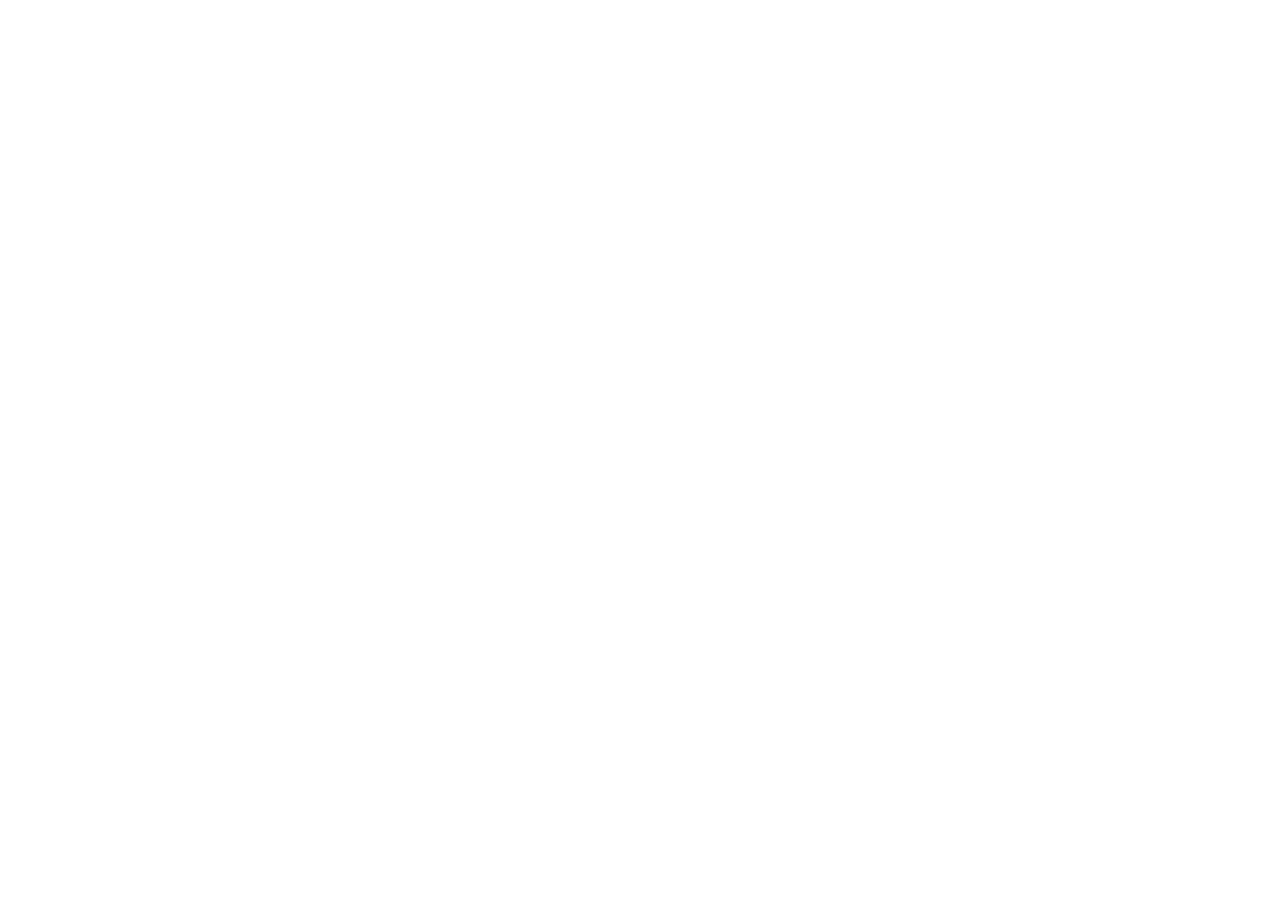
==== index.html @ 80584e80 "testing commints and files" ====
<!DOCTYPE html>
<html lang="en">
<head>
    <meta charset="UTF-8">
    <meta name="viewport" content="width=device-width, initial-scale=1.0">
    <title>Index</title>
</head>
<body>
    
</body>
</html>
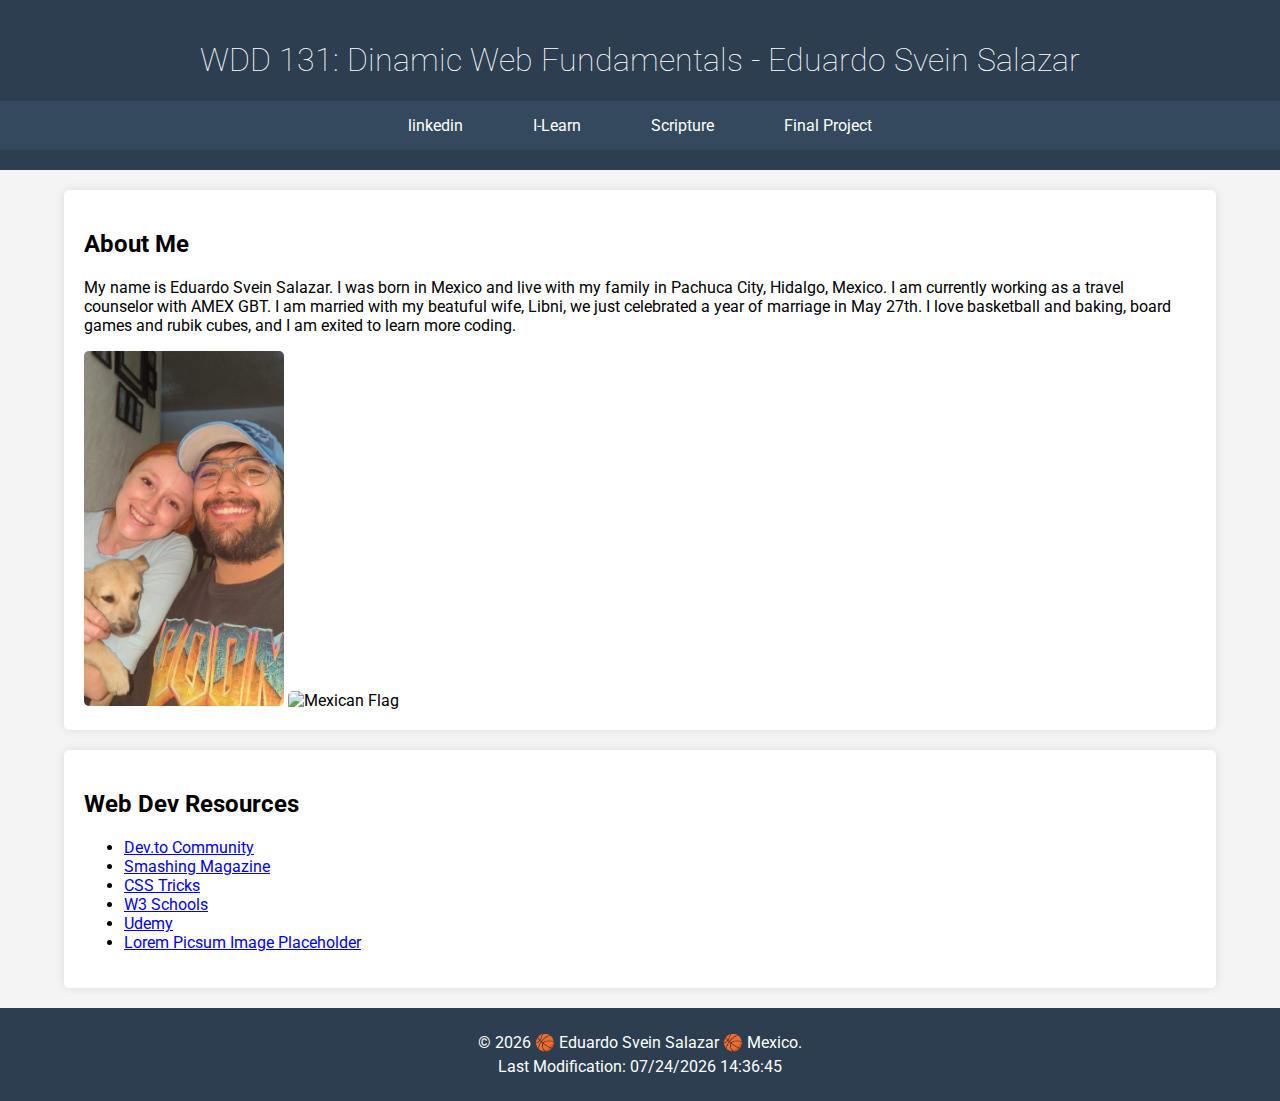
==== commit d85b578d: "week 1 and index completed" ====
--- a/index.html
+++ b/index.html
@@ -3,9 +3,51 @@
 <head>
     <meta charset="UTF-8">
     <meta name="viewport" content="width=device-width, initial-scale=1.0">
-    <title>Index</title>
+    <title>WDD 131 - Dynamic Web Fundamentals Eduardo Salazar</title>
+    <meta 
+        name="description"
+        content="wdd 131 assingments that will be required during the course, WDD 131 - Dynamic Web Fundamentals. Learn web development fundamentals, page by Eduardo Svein Salazar. Explore resources, personal insights, and final project details.">
+    <meta name="Author" content="Eduardo Svein Salazar">
+    <link rel="stylesheet" href="styles/base.css">
+    <script src="scripts/getdates.js" defer></script>
+    <link rel="preconnect" href="https://fonts.googleapis.com">
+    <link rel="preconnect" href="https://fonts.gstatic.com" crossorigin>
+    <link href="https://fonts.googleapis.com/css2?family=Roboto:wght@100;400&display=swap" rel="stylesheet">
 </head>
 <body>
-    
+    <header>
+        <h1>WDD 131: Dinamic Web Fundamentals - Eduardo Svein Salazar</h1>
+        <nav>
+            <ul>
+                <li><a href="www.linkedin.com/in/svein-salazar-71976b2a8">linkedin</a></li>
+                <li><a href="https://byui.instructure.com/">I-Learn</a></li>
+                <li><a href="https://www.churchofjesuschrist.org/study/scriptures/bofm/mosiah/4?lang=eng&id=p10#p10">Scripture</a></li>
+                <li><a href="#">Final Project</a></li>
+            </ul>
+        </nav>
+    </header>
+    <main>
+        <section class="card">
+            <h2>About Me</h2>
+            <p>My name is Eduardo Svein Salazar. I was born in Mexico and live with my family in Pachuca City, Hidalgo, Mexico. I am currently working as a travel counselor with AMEX GBT. I am married with my beatuful wife, Libni, we just celebrated a year of marriage in May 27th. I love basketball and baking, board games and rubik cubes, and I am exited to learn more coding.</p>
+            <img src="images/Svein.jpg" alt="Picture of Eduardo Svein Salazar">
+            <img src="images/Mexico.png" alt="Mexican Flag">
+        </section>
+        <section class="card">
+            <h2>Web Dev Resources</h2>
+            <ul>
+                <li><a href="https://dev.to">Dev.to Community</a></li>
+                <li><a href="https://www.smashingmagazine.com">Smashing Magazine</a></li>
+                <li><a href="https://css-tricks.com">CSS Tricks</a></li>
+                <li><a href="https://www.w3schools.com">W3 Schools</a></li>
+                <li><a href="https://www.udemy.com">Udemy</a></li>
+                <li><a href="https://picsum.photos">Lorem Picsum Image Placeholder</a></li>
+            </ul>
+        </section>
+    </main>
+    <footer>
+        <p>&copy; <span id="currentyear"></span> 🏀 Eduardo Svein Salazar 🏀 Mexico.</p>
+        <p id="lastModified"></p>
+    </footer>
 </body>
 </html>--- a/styles/base.css
+++ b/styles/base.css
@@ -0,0 +1,86 @@
+body {
+    font-family: "Roboto", sans-serif;
+    font-weight: 400;
+    font-style: normal;
+    margin: 0;
+    padding: 0;
+    display: flex;
+    flex-direction: column;
+    align-items: center;
+    background-color: #f4f4f4;
+}
+
+h1 {
+    font-weight: 100;
+}
+
+header {
+    background-color: #2c3e50;
+    color: white;
+    padding: 20px;
+    width: 100%;
+    text-align: center;
+}
+
+nav ul {
+    list-style: none;
+    padding: 0;
+    display: flex;
+    justify-content: center;
+    background-color: #34495e;
+    margin: 0;
+}
+
+nav li {
+    margin: 0 15px;
+}
+
+nav a {
+    color: white;
+    text-decoration: none;
+    padding: 15px 20px;
+    display: block;
+}
+
+nav a:hover {
+    background-color: #2c3e50;
+    border-radius: 5px;
+}
+
+main {
+    width: 90%;
+    max-width: 1200px;
+    display: grid;
+    grid-template-columns: 1fr;
+    gap: 20px;
+    margin: 20px 0;
+}
+
+img {
+    width: 200px;
+    height: auto;
+}
+
+.card {
+    background-color: white;
+    padding: 20px;
+    border-radius: 5px;
+    box-shadow: 0 0 10px rgba(0, 0, 0, 0.1);
+}
+
+.card img {
+    max-width: 100%;
+    border-radius: 5px;
+}
+
+footer {
+    background-color: #2c3e50;
+    color: white;
+    text-align: center;
+    padding: 20px;
+    width: 100%;
+}
+
+footer p {
+    margin: 5px 0;
+}
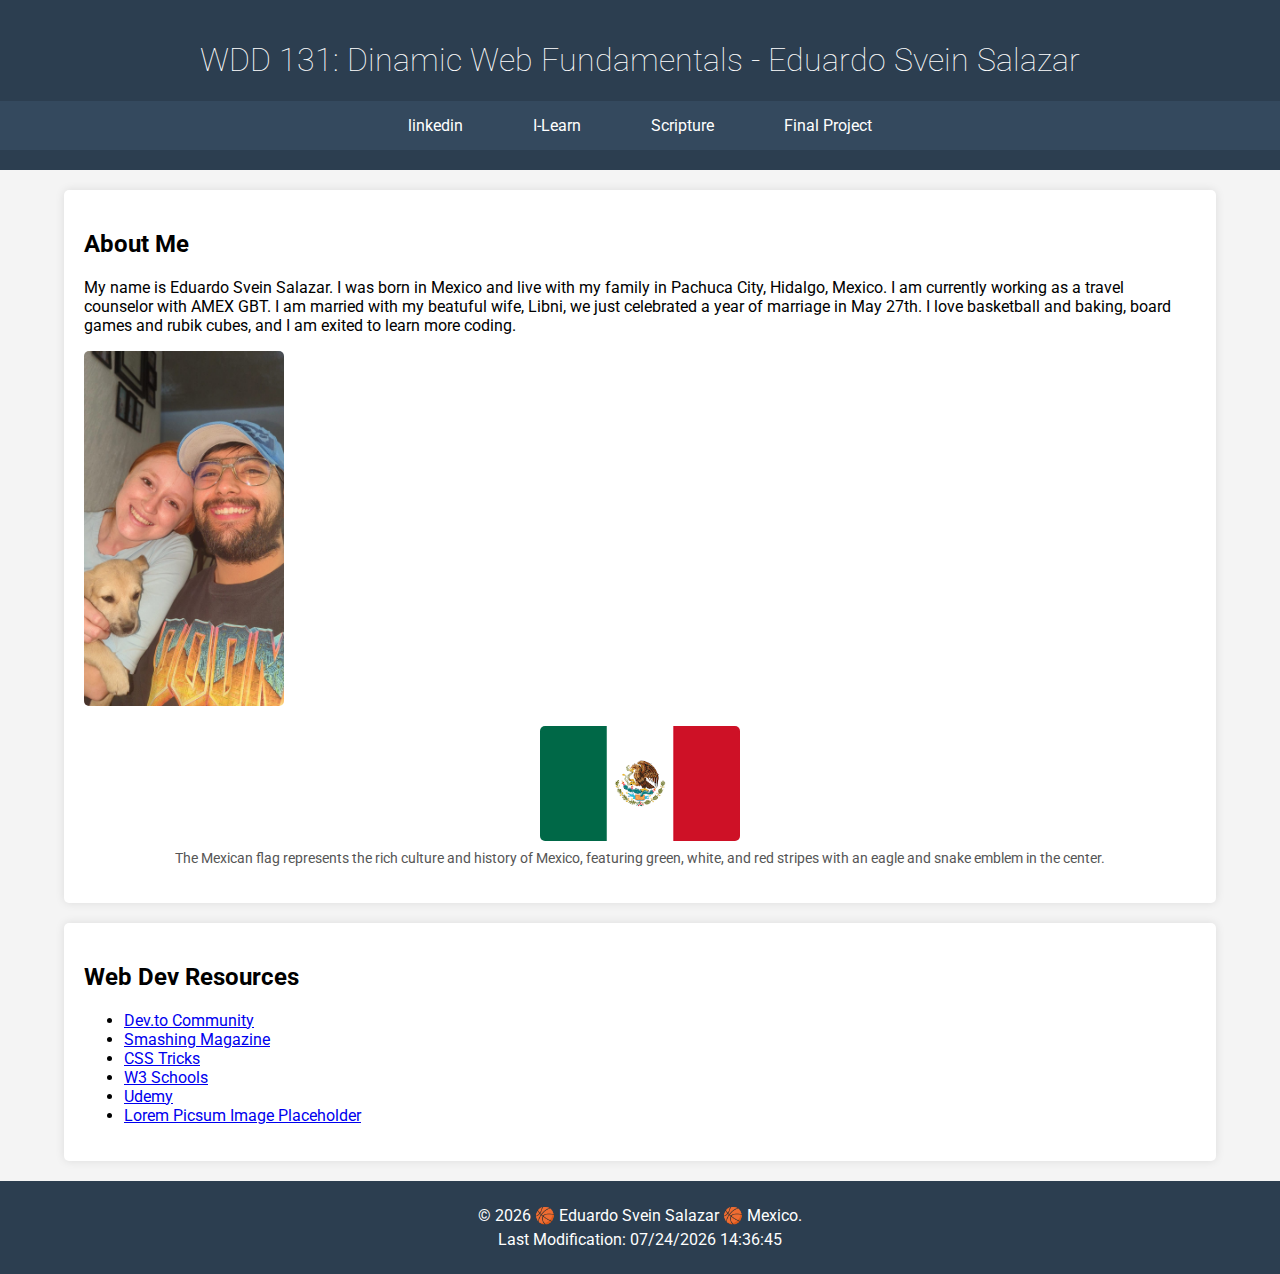
==== commit 09c89e90: "mexican flag added" ====
--- a/index.html
+++ b/index.html
@@ -3,16 +3,14 @@
 <head>
     <meta charset="UTF-8">
     <meta name="viewport" content="width=device-width, initial-scale=1.0">
-    <title>WDD 131 - Dynamic Web Fundamentals Eduardo Salazar</title>
-    <meta 
-        name="description"
-        content="wdd 131 assingments that will be required during the course, WDD 131 - Dynamic Web Fundamentals. Learn web development fundamentals, page by Eduardo Svein Salazar. Explore resources, personal insights, and final project details.">
-    <meta name="Author" content="Eduardo Svein Salazar">
+    <meta name="description" content="wdd 131 assingments that will be required during the course, WDD 131 - Dynamic Web Fundamentals. Learn web development fundamentals, page by Eduardo Svein Salazar. Explore resources, personal insights, and final project details.">
+    <meta name="author" content="Eduardo Svein Salazar">
     <link rel="stylesheet" href="styles/base.css">
-    <script src="scripts/getdates.js" defer></script>
     <link rel="preconnect" href="https://fonts.googleapis.com">
     <link rel="preconnect" href="https://fonts.gstatic.com" crossorigin>
     <link href="https://fonts.googleapis.com/css2?family=Roboto:wght@100;400&display=swap" rel="stylesheet">
+    <title>WDD 131 - Dynamic Web Fundamentals - Eduardo Svein Salazar Flores</title>
+    <script src="scripts/getdates.js" defer></script>
 </head>
 <body>
     <header>
@@ -31,7 +29,10 @@
             <h2>About Me</h2>
             <p>My name is Eduardo Svein Salazar. I was born in Mexico and live with my family in Pachuca City, Hidalgo, Mexico. I am currently working as a travel counselor with AMEX GBT. I am married with my beatuful wife, Libni, we just celebrated a year of marriage in May 27th. I love basketball and baking, board games and rubik cubes, and I am exited to learn more coding.</p>
             <img src="images/Svein.jpg" alt="Picture of Eduardo Svein Salazar">
-            <img src="images/Mexico.png" alt="Mexican Flag">
+            <figure>
+                <img src="images/mexico" alt="Mexican Flag">
+                <figcaption>The Mexican flag represents the rich culture and history of Mexico, featuring green, white, and red stripes with an eagle and snake emblem in the center.</figcaption>
+            </figure>
         </section>
         <section class="card">
             <h2>Web Dev Resources</h2>
--- a/styles/base.css
+++ b/styles/base.css
@@ -84,3 +84,13 @@
 footer p {
     margin: 5px 0;
 }
+
+figure {
+    text-align: center;
+}
+
+figcaption {
+    font-size: 0.9em;
+    color: #555;
+    margin-top: 5px;
+}
